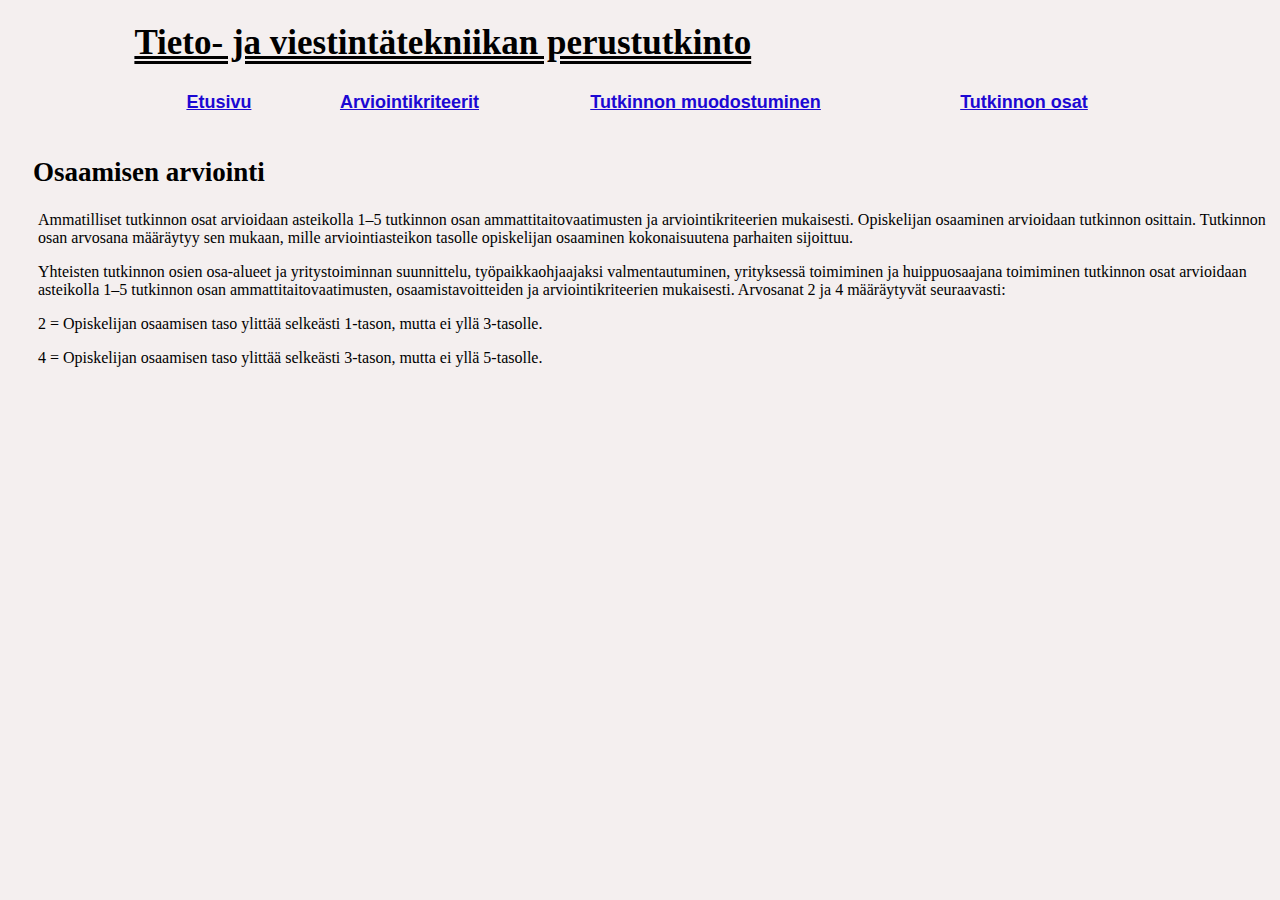
==== Responsiivinen kotisivu/arviointi.html @ 39ead0f7 "Initial commit" ====
<!DOCTYPE html>
<html lang="fi">
<head>
    <meta charset="UTF-8">
    <meta name="viewport" content="width=device-width, initial-scale=1.0">
    <title>Osaamisen arviointi</title>
    <link rel="stylesheet" href="styles.css">
</head>
<body>
    <h1>Tieto- ja viestintätekniikan perustutkinto</h1>
    <table class="palkki">
        <tr>
            <th><a href="index.html">Etusivu</a></th>
            <th><a href="kriteerit.html">Arviointikriteerit</a></th>
            <th><a href="tutkinnon_muodostuminen.html">Tutkinnon muodostuminen</a></th>
            <th><a href="tutkinnonosat.html">Tutkinnon osat</a></th>
        </tr>
    </table>
<h2 id="osaamisen-arviointi">Osaamisen arviointi</h2>
<p>Ammatilliset tutkinnon osat arvioidaan asteikolla 1–5 tutkinnon osan ammattitaitovaatimusten ja arviointikriteerien mukaisesti. Opiskelijan osaaminen arvioidaan tutkinnon osittain. Tutkinnon osan arvosana määräytyy sen mukaan, mille arviointiasteikon tasolle opiskelijan osaaminen kokonaisuutena parhaiten sijoittuu.</p>
<p>Yhteisten tutkinnon osien osa-alueet ja yritystoiminnan suunnittelu, työpaikkaohjaajaksi valmentautuminen, yrityksessä toimiminen ja huippuosaajana toimiminen tutkinnon osat arvioidaan asteikolla 1–5 tutkinnon osan ammattitaitovaatimusten, osaamistavoitteiden ja arviointikriteerien mukaisesti. Arvosanat 2 ja 4 määräytyvät seuraavasti:</p>
<p>2 = Opiskelijan osaamisen taso ylittää selkeästi 1-tason, mutta ei yllä 3-tasolle.</p>
<p>4 = Opiskelijan osaamisen taso ylittää selkeästi 3-tason, mutta ei yllä 5-tasolle.</p>
</body>
</html>
---- Responsiivinen kotisivu/styles.css ----
body {
    background-color: rgba(243, 238, 238, 0.932);
    background-size: cover;
    }      
    h1 {
        text-align: left;
        text-decoration: underline;
        text-decoration-style: double;
        margin-left: 10%;
        align-items: baseline;
        color: rgb(0, 0, 0);
        font-size: 35px;
    }
    h2 {
        text-decoration: none;
        align-items: baseline;
        margin-left:25px;
        color: rgb(0, 0, 0);
        font-size: 27px;
    }
    h3 {
        text-decoration: underline;
        align-items: baseline;
        margin-left:45px;
        color: rgb(0, 0, 0);
        font-size: 24px;
    }
    h4 {
        text-decoration: none;
        align-items: baseline;
        margin-left:65px;
        color: rgb(0, 0, 0);
        font-size: 18px;
    }
    p {
        margin-left:30px;
    }
    ul {
        margin:20px;
    }
    a:link {
        font-family: Arial, Helvetica, sans-serif; font-style: initial; font-size: 18px; color: rgb(28, 8, 211);
    }
    a:visited {
        font-family: Arial, Helvetica, sans-serif; font-style: initial; font-size: 18px; color: rgb(196, 4, 4);
    }
    th {
        vertical-align: top;
        text-align: left;
        font-size: 20px;
        padding-left: 50px;
        padding-bottom: 20px;
    }
    td {
        vertical-align: bottom;
        text-align: justify;
        padding-left: 50px;
    }
    .palkki {
        margin: auto;
        margin-left: auto;
        margin-right: auto;
        width: 80%;
      }
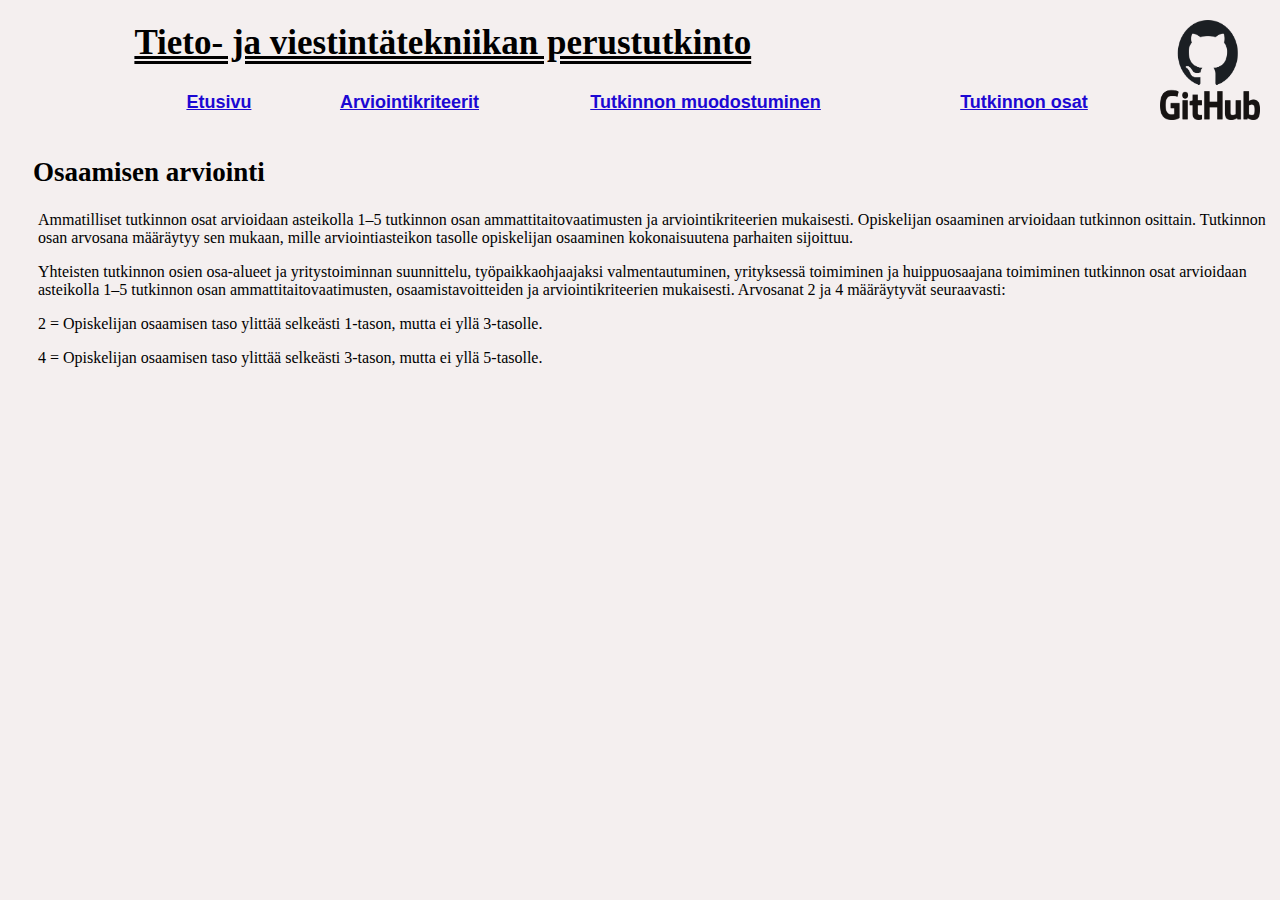
==== commit 0b4a84a9: "Lisätty linkki GitHubiin" ====
--- a/Responsiivinen kotisivu/arviointi.html
+++ b/Responsiivinen kotisivu/arviointi.html
@@ -8,6 +8,10 @@
 </head>
 <body>
     <h1>Tieto- ja viestintätekniikan perustutkinto</h1>
+    <div class="github">
+        <a href="https://github.com/Toivanen03/HTML-CSS" target="_blank">
+        <img src="img/Github_logo_PNG1.png" alt="GitHub repository" width="100" height="100"></a>
+    </div>
     <table class="palkki">
         <tr>
             <th><a href="index.html">Etusivu</a></th>
--- a/Responsiivinen kotisivu/styles.css
+++ b/Responsiivinen kotisivu/styles.css
@@ -61,4 +61,13 @@
         margin-left: auto;
         margin-right: auto;
         width: 80%;
-      }+    }
+    #topright {
+    position: relative;
+    }
+    .github {
+    position: absolute;
+    top: 20px;
+    right: 20px;
+    }
+      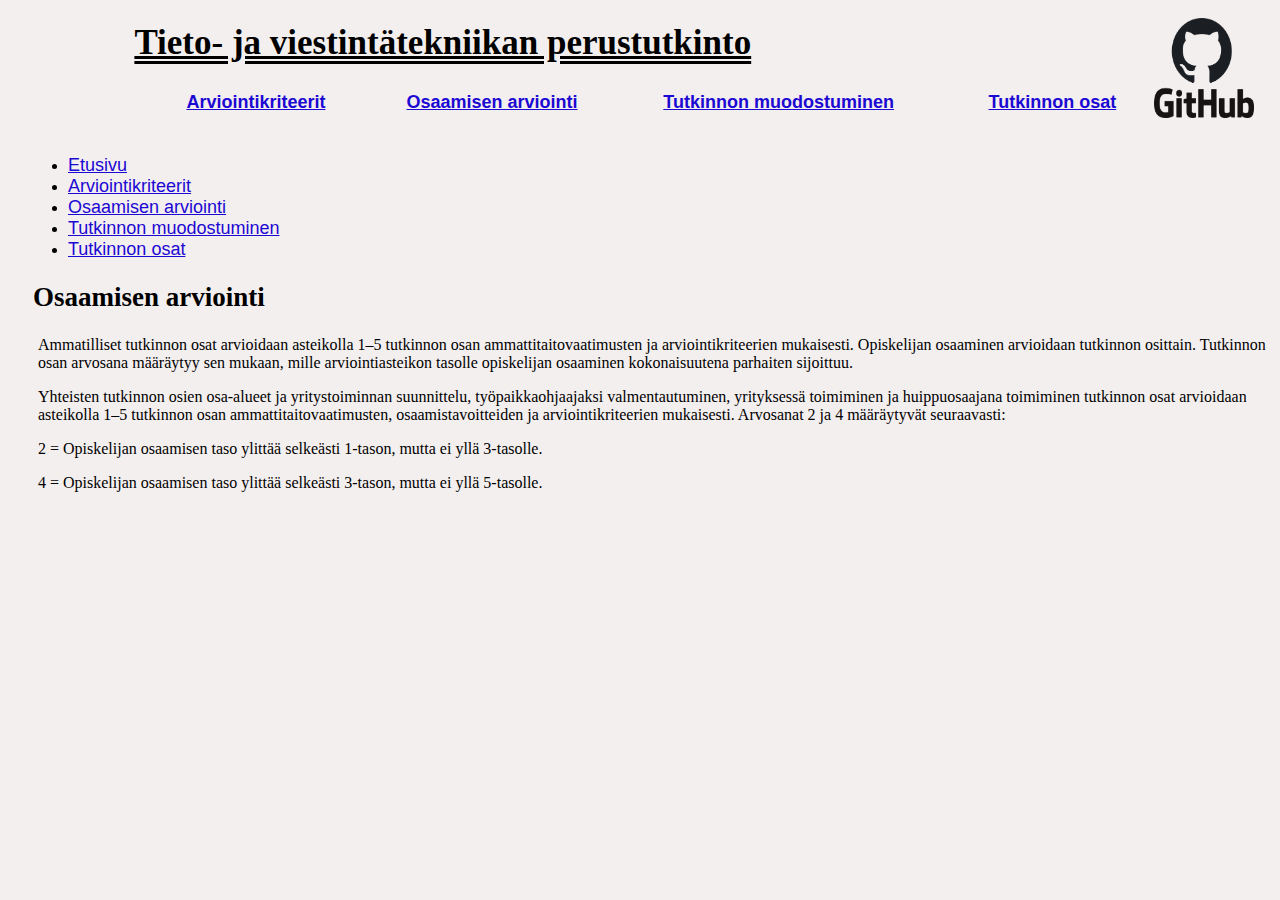
==== commit d3d8296b: "Korjauksia" ====
--- a/Responsiivinen kotisivu/arviointi.html
+++ b/Responsiivinen kotisivu/arviointi.html
@@ -12,14 +12,25 @@
         <a href="https://github.com/Toivanen03/HTML-CSS" target="_blank">
         <img src="img/Github_logo_PNG1.png" alt="GitHub repository" width="100" height="100"></a>
     </div>
-    <table class="palkki">
-        <tr>
-            <th><a href="index.html">Etusivu</a></th>
-            <th><a href="kriteerit.html">Arviointikriteerit</a></th>
-            <th><a href="tutkinnon_muodostuminen.html">Tutkinnon muodostuminen</a></th>
-            <th><a href="tutkinnonosat.html">Tutkinnon osat</a></th>
-        </tr>
-    </table>
+    <div class="desktop-menu">
+        <table class="palkki">
+            <tr>
+                <th><a href="kriteerit.html">Arviointikriteerit</a></th>
+                <th><a href="arviointi.html">Osaamisen arviointi</a></th>
+                <th><a href="tutkinnon_muodostuminen.html">Tutkinnon muodostuminen</a></th>
+                <th><a href="tutkinnonosat.html">Tutkinnon osat</a></th>
+            </tr>
+        </table>
+    </div>  
+    <div class="mobile-menu">
+        <ul>
+            <li><a href="index.html">Etusivu</a></li>
+            <li><a href="kriteerit.html">Arviointikriteerit</a></li>
+            <li><a href="arviointi.html">Osaamisen arviointi</a></li>
+            <li><a href="tutkinnon_muodostuminen.html">Tutkinnon muodostuminen</a></li>
+            <li><a href="tutkinnonosat.html">Tutkinnon osat</a></li>
+        </ul>
+    </div>
 <h2 id="osaamisen-arviointi">Osaamisen arviointi</h2>
 <p>Ammatilliset tutkinnon osat arvioidaan asteikolla 1–5 tutkinnon osan ammattitaitovaatimusten ja arviointikriteerien mukaisesti. Opiskelijan osaaminen arvioidaan tutkinnon osittain. Tutkinnon osan arvosana määräytyy sen mukaan, mille arviointiasteikon tasolle opiskelijan osaaminen kokonaisuutena parhaiten sijoittuu.</p>
 <p>Yhteisten tutkinnon osien osa-alueet ja yritystoiminnan suunnittelu, työpaikkaohjaajaksi valmentautuminen, yrityksessä toimiminen ja huippuosaajana toimiminen tutkinnon osat arvioidaan asteikolla 1–5 tutkinnon osan ammattitaitovaatimusten, osaamistavoitteiden ja arviointikriteerien mukaisesti. Arvosanat 2 ja 4 määräytyvät seuraavasti:</p>
--- a/Responsiivinen kotisivu/styles.css
+++ b/Responsiivinen kotisivu/styles.css
@@ -1,6 +1,6 @@
     body {
-    background-color: rgba(243, 238, 238, 0.932);
-    background-size: cover;
+        background-color: rgba(243, 238, 238, 0.932);
+        background-size: cover;
     }      
     h1 {
         text-align: left;
@@ -53,7 +53,7 @@
     }
     td {
         vertical-align: bottom;
-        text-align: justify;
+        text-align: left;
         padding-left: 50px;
     }
     .palkki {
@@ -63,11 +63,73 @@
         width: 80%;
     }
     #topright {
-    position: relative;
+        position: relative;
     }
     .github {
-    position: absolute;
-    top: 20px;
-    right: 20px;
+        position: absolute;
+        top: 2%;
+        right: 2%;
     }
-      +@media screen and (max-width: 600px) {
+    img {
+        max-width: 50%;
+        height: auto;
+    }
+    .desktop-menu {
+        display: none;
+    }
+
+    .mobile-menu {
+        display: block;
+    }
+    h1 {
+        text-align: left;
+        text-decoration: underline;
+        margin-left: 3%;
+        color: rgb(0, 0, 0);
+        font-size: 24px;
+    }
+    h2 {
+        margin-left:4%;
+        color: rgb(0, 0, 0);
+        font-size: 22px;
+    }
+    h3 {
+        margin-left:5%;
+        color: rgb(0, 0, 0);
+        font-size: 19px;
+    }
+    h4 {
+        margin-left:6%;
+        color: rgb(0, 0, 0);
+        font-size: 16px;
+    }
+    #topright {
+        position: relative;
+        }
+    .github {
+        position: absolute;
+        top: 0px;
+        right: 0px;
+    }
+    th {
+        vertical-align: bottom;
+        text-align: left;
+        font-size: 14px;
+        padding-left: 10px;
+        padding-bottom: 0px;
+    }
+    td {
+        vertical-align: bottom;
+        text-align: left;
+        font-size: 12px;
+        padding-left: 10px;
+    }
+    ul {
+        padding-left: 0px;
+    }
+    li {
+        width: 100%;
+        padding-left: 1px;
+    }
+}